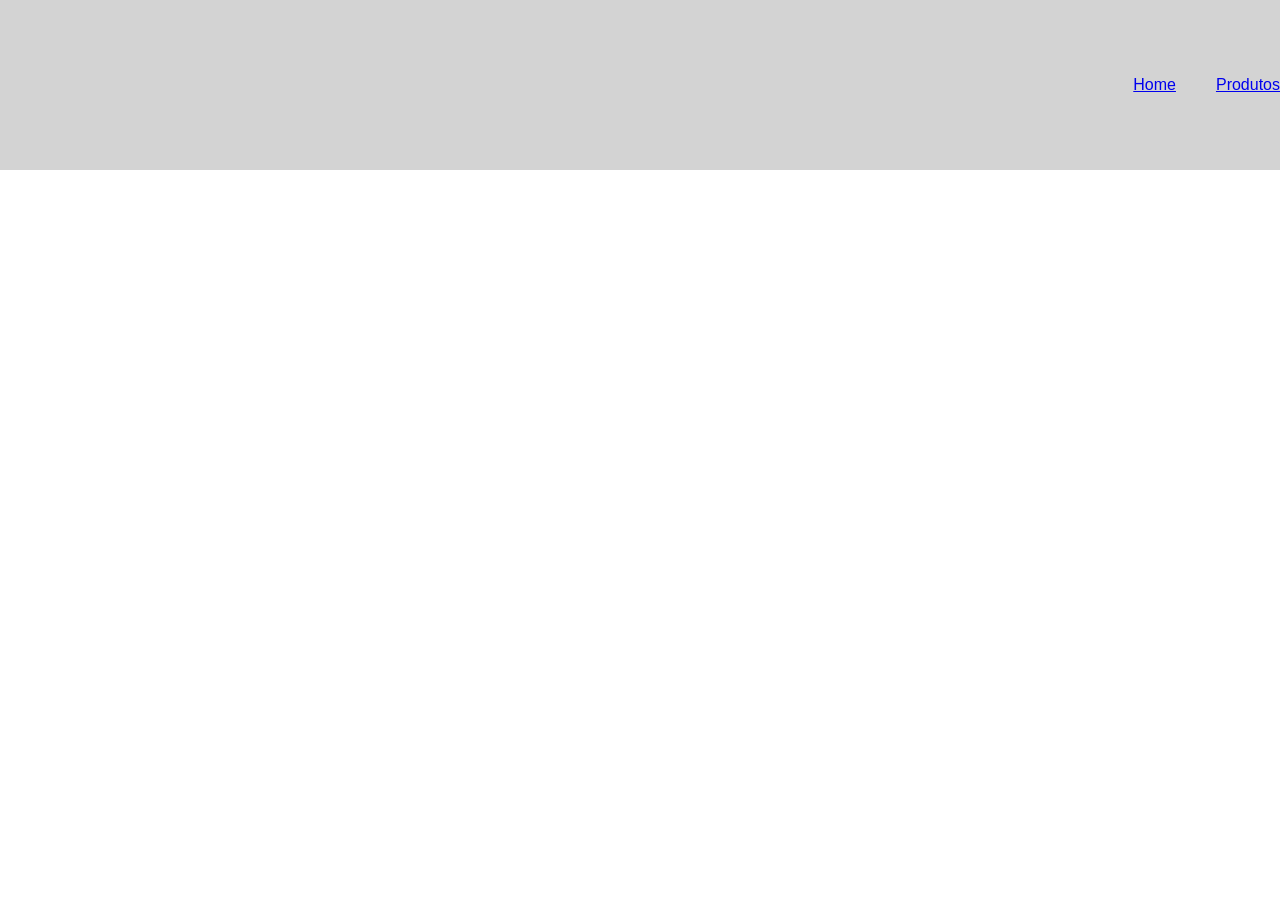
==== index.html @ e5a6eab0 "Iniciação do desenvolvimento da página." ====
<!DOCTYPE html>
<html lang="pt-BR">
    <head>
        <meta charset="UTF-8">
        <meta name="viewport" content="width=device-width, initial-scale=1">
        <title>Home</title>
        <link rel="stylesheet" href="assets/css/style.css">
    </head>

    <body>
        
        <nav>
            <div class="container">
                <ul>
                    <a href="index.html">Home</a>
                </ul>
                <ul>
                    <a href="produtos.html">Produtos</a>
                </ul>
            </div>
        </nav>

        

    </body>
</html>
---- assets/css/style.css ----
body {
    font-family: Arial, Helvetica, sans-serif;
    margin: 0;
}

nav .container {
    display: flex;
    flex-wrap: wrap;
    background-color: lightgray;
    width: 100%;
    height: 170px;
    justify-content: right;
    align-items: center;
    
}
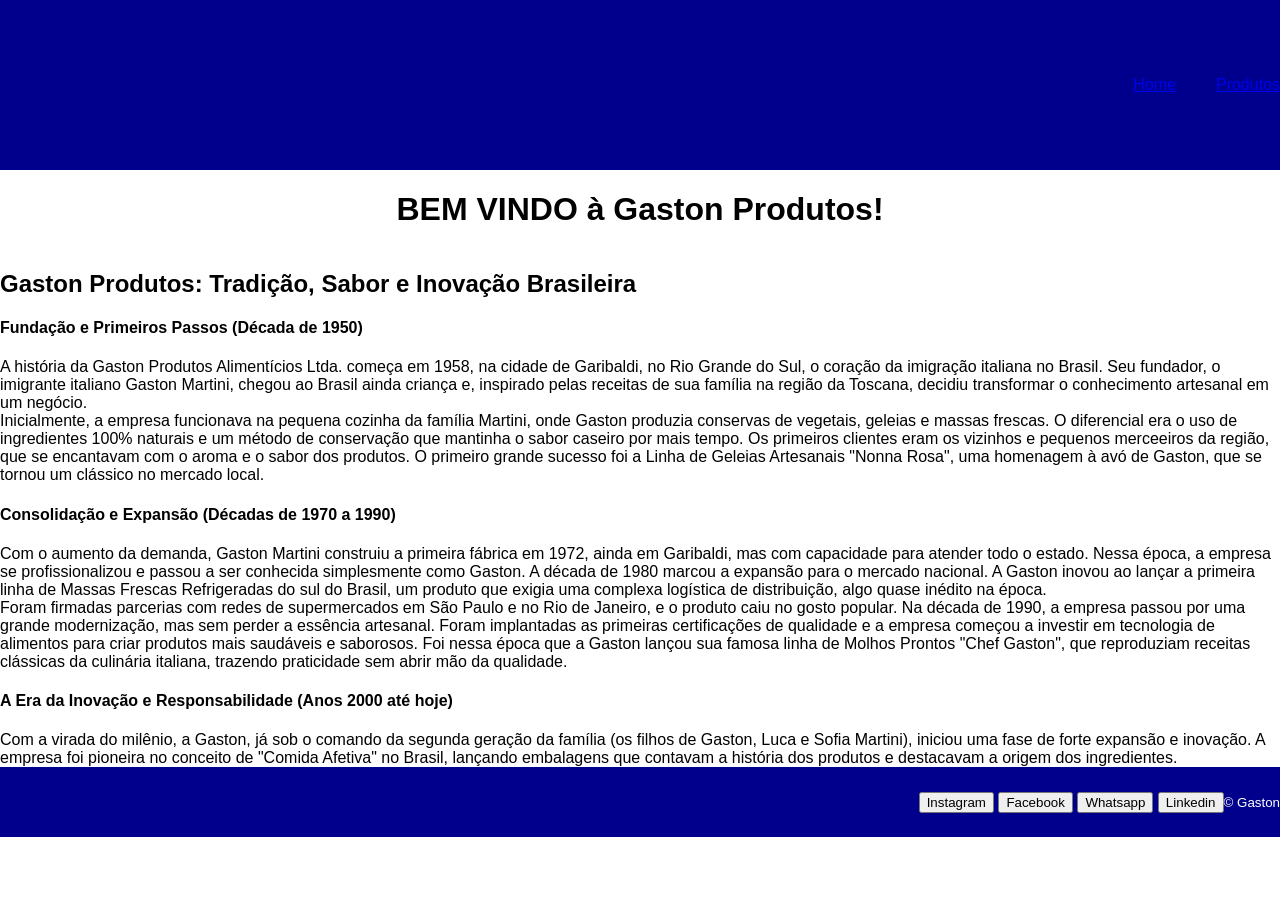
==== commit 5d11d2e0: "Desenvolvimento do corpo da página inicial e início do design." ====
--- a/index.html
+++ b/index.html
@@ -9,18 +9,58 @@
 
     <body>
         
-        <nav>
+        <nav aria-label="barra de navegação principal">
             <div class="container">
                 <ul>
-                    <a href="index.html">Home</a>
+                <a href="index.html">Home</a>
                 </ul>
                 <ul>
-                    <a href="produtos.html">Produtos</a>
+                <a href="produtos.html">Produtos</a></li>
                 </ul>
             </div>
         </nav>
 
-        
+        <div id="presentation" class="container">
+            <h1>BEM VINDO à Gaston Produtos!</h1>
+        </div>
 
+        <div id="history">
+            <h2>Gaston Produtos: Tradição, Sabor e Inovação Brasileira</h2>
+
+            <section id="container1" class="container">
+                <h4>Fundação e Primeiros Passos (Década de 1950)</h4>
+                    A história da Gaston Produtos Alimentícios Ltda. começa em 1958, na cidade de Garibaldi, no Rio Grande do Sul, o coração da imigração italiana no Brasil. Seu fundador, o imigrante italiano Gaston Martini, chegou ao Brasil ainda criança e, inspirado pelas receitas de sua família na região da Toscana, decidiu transformar o conhecimento artesanal em um negócio. <br>
+
+                    Inicialmente, a empresa funcionava na pequena cozinha da família Martini, onde Gaston produzia conservas de vegetais, geleias e massas frescas. O diferencial era o uso de ingredientes 100% naturais e um método de conservação que mantinha o sabor caseiro por mais tempo. Os primeiros clientes eram os vizinhos e pequenos merceeiros da região, que se encantavam com o aroma e o sabor dos produtos. O primeiro grande sucesso foi a Linha de Geleias Artesanais "Nonna Rosa", uma homenagem à avó de Gaston, que se tornou um clássico no mercado local.
+            </section>
+
+            <section id="container2" class="container">
+                <h4>Consolidação e Expansão (Décadas de 1970 a 1990)</h4>
+                    Com o aumento da demanda, Gaston Martini construiu a primeira fábrica em 1972, ainda em Garibaldi, mas com capacidade para atender todo o estado. Nessa época, a empresa se profissionalizou e passou a ser conhecida simplesmente como Gaston.
+
+                    A década de 1980 marcou a expansão para o mercado nacional. A Gaston inovou ao lançar a primeira linha de Massas Frescas Refrigeradas do sul do Brasil, um produto que exigia uma complexa logística de distribuição, algo quase inédito na época. <br> Foram firmadas parcerias com redes de supermercados em São Paulo e no Rio de Janeiro, e o produto caiu no gosto popular.
+
+                    Na década de 1990, a empresa passou por uma grande modernização, mas sem perder a essência artesanal. Foram implantadas as primeiras certificações de qualidade e a empresa começou a investir em tecnologia de alimentos para criar produtos mais saudáveis e saborosos. Foi nessa época que a Gaston lançou sua famosa linha de Molhos Prontos "Chef Gaston", que reproduziam receitas clássicas da culinária italiana, trazendo praticidade sem abrir mão da qualidade.
+            </section>
+            
+            <section id="container3" class="container">
+                <h4>A Era da Inovação e Responsabilidade (Anos 2000 até hoje)</h4>
+                    Com a virada do milênio, a Gaston, já sob o comando da segunda geração da família (os filhos de Gaston, Luca e Sofia Martini), iniciou uma fase de forte expansão e inovação. A empresa foi pioneira no conceito de "Comida Afetiva" no Brasil, lançando embalagens que contavam a história dos produtos e destacavam a origem dos ingredientes.
+            </section>
+
+        </div>
+
+
+        <footer id="rodape">
+            <div class="container">
+                <section>
+                    <button>Instagram</button>
+                    <button>Facebook</button>
+                    <button>Whatsapp</button>
+                    <button>Linkedin</button>
+                </section>
+                <small> &copy Gaston</small>
+            </div>
+        </footer>
     </body>
 </html>
--- a/assets/css/style.css
+++ b/assets/css/style.css
@@ -1,15 +1,48 @@
 body {
     font-family: Arial, Helvetica, sans-serif;
     margin: 0;
+    margin-bottom: 0;
 }
 
 nav .container {
     display: flex;
     flex-wrap: wrap;
-    background-color: lightgray;
     width: 100%;
     height: 170px;
     justify-content: right;
     align-items: center;
+    color: white;
+    background-color: rgb(0, 0, 140);
+}
+
+nav .ul {
+    font-style: normal;
     
+}
+
+#presentation {
+    display: flex;
+    justify-content: center;
+    align-items: center;
+    width: 100%;
+}
+
+#history #container1 {
+    display: flexbox;
+}
+
+#rodape .container {
+    display: flex;
+    height: 70px;
+    color: white;
+    justify-content: right;
+    align-items: center;
+    background-color: rgb(0, 0, 140);
+}
+
+#rodape section {
+    color: black;
+    justify-content: left;
+    align-items: center;
+    background-color: rgb(0, 0, 140);
 }
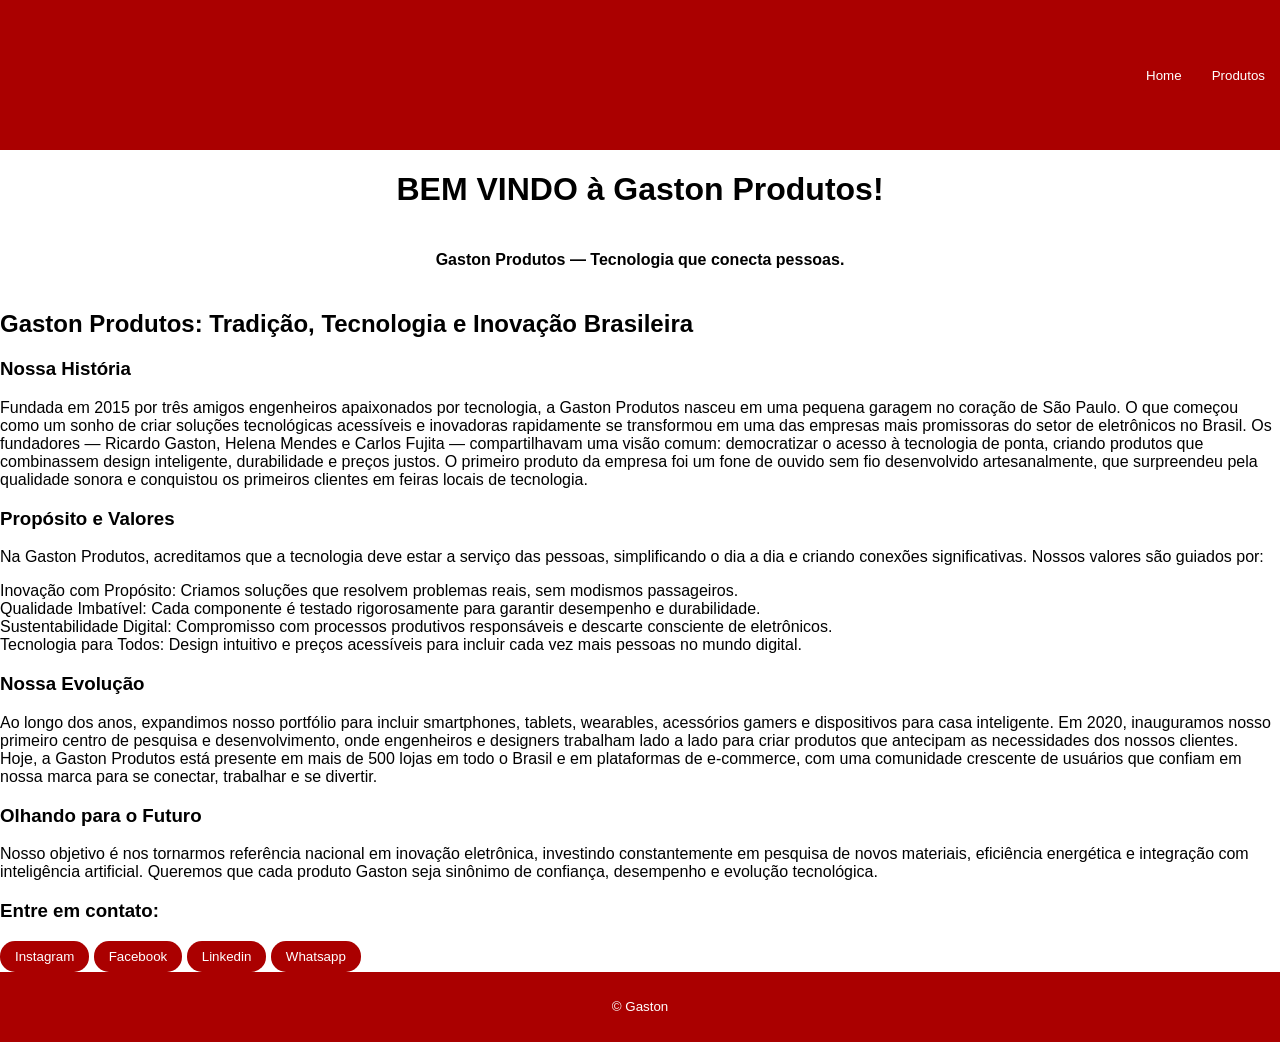
==== commit d523499d: "Implementação da página de produtos e demais alterações na página inicial, como contatos, barra de t" ====
--- a/index.html
+++ b/index.html
@@ -3,7 +3,7 @@
     <head>
         <meta charset="UTF-8">
         <meta name="viewport" content="width=device-width, initial-scale=1">
-        <title>Home</title>
+        <title>Gaston</title>
         <link rel="stylesheet" href="assets/css/style.css">
     </head>
 
@@ -12,53 +12,58 @@
         <nav aria-label="barra de navegação principal">
             <div class="container">
                 <ul>
-                <a href="index.html">Home</a>
+                    <button><a href="index.html">Home</a></button>
                 </ul>
                 <ul>
-                <a href="produtos.html">Produtos</a></li>
+                    <button><a href="produtos.html">Produtos</a></button>
                 </ul>
-            </div>
+            </div>  
         </nav>
-
+        
         <div id="presentation" class="container">
             <h1>BEM VINDO à Gaston Produtos!</h1>
         </div>
+        
+        <div id="presentation" class="container">
+            <h4>Gaston Produtos — Tecnologia que conecta pessoas.</h4>
+        </div>
 
-        <div id="history">
-            <h2>Gaston Produtos: Tradição, Sabor e Inovação Brasileira</h2>
+        <section id="history">
+            <h2>Gaston Produtos: Tradição, Tecnologia e Inovação Brasileira</h2>
 
-            <section id="container1" class="container">
-                <h4>Fundação e Primeiros Passos (Década de 1950)</h4>
-                    A história da Gaston Produtos Alimentícios Ltda. começa em 1958, na cidade de Garibaldi, no Rio Grande do Sul, o coração da imigração italiana no Brasil. Seu fundador, o imigrante italiano Gaston Martini, chegou ao Brasil ainda criança e, inspirado pelas receitas de sua família na região da Toscana, decidiu transformar o conhecimento artesanal em um negócio. <br>
+            <section>
+                <h3>Nossa História</h3>
+                    <p>Fundada em 2015 por três amigos engenheiros apaixonados por tecnologia, a Gaston Produtos nasceu em uma pequena garagem no coração de São Paulo. O que começou como um sonho de criar soluções tecnológicas acessíveis e inovadoras rapidamente se transformou em uma das empresas mais promissoras do setor de eletrônicos no Brasil. Os fundadores — Ricardo Gaston, Helena Mendes e Carlos Fujita — compartilhavam uma visão comum: democratizar o acesso à tecnologia de ponta, criando produtos que combinassem design inteligente, durabilidade e preços justos. O primeiro produto da empresa foi um fone de ouvido sem fio desenvolvido artesanalmente, que surpreendeu pela qualidade sonora e conquistou os primeiros clientes em feiras locais de tecnologia.</p>
 
-                    Inicialmente, a empresa funcionava na pequena cozinha da família Martini, onde Gaston produzia conservas de vegetais, geleias e massas frescas. O diferencial era o uso de ingredientes 100% naturais e um método de conservação que mantinha o sabor caseiro por mais tempo. Os primeiros clientes eram os vizinhos e pequenos merceeiros da região, que se encantavam com o aroma e o sabor dos produtos. O primeiro grande sucesso foi a Linha de Geleias Artesanais "Nonna Rosa", uma homenagem à avó de Gaston, que se tornou um clássico no mercado local.
+                <h3>Propósito e Valores</h3>
+                <p>Na Gaston Produtos, acreditamos que a tecnologia deve estar a serviço das pessoas, simplificando o dia a dia e criando conexões significativas. Nossos valores são guiados por:</p>
+                <ul>
+                    <li>Inovação com Propósito: Criamos soluções que resolvem problemas reais, sem modismos passageiros.</li>
+                    <li>Qualidade Imbatível: Cada componente é testado rigorosamente para garantir desempenho e durabilidade.</li>
+                    <li>Sustentabilidade Digital: Compromisso com processos produtivos responsáveis e descarte consciente de eletrônicos.</li>
+                    <li>Tecnologia para Todos: Design intuitivo e preços acessíveis para incluir cada vez mais pessoas no mundo digital.</li>
+                </ul>
+
+                <h3>Nossa Evolução</h3>
+                <p>Ao longo dos anos, expandimos nosso portfólio para incluir smartphones, tablets, wearables, acessórios gamers e dispositivos para casa inteligente. Em 2020, inauguramos nosso primeiro centro de pesquisa e desenvolvimento, onde engenheiros e designers trabalham lado a lado para criar produtos que antecipam as necessidades dos nossos clientes. <br> Hoje, a Gaston Produtos está presente em mais de 500 lojas em todo o Brasil e em plataformas de e-commerce, com uma comunidade crescente de usuários que confiam em nossa marca para se conectar, trabalhar e se divertir.</p>
+
+                <h3>Olhando para o Futuro</h3>
+                <p>Nosso objetivo é nos tornarmos referência nacional em inovação eletrônica, investindo constantemente em pesquisa de novos materiais, eficiência energética e integração com inteligência artificial. Queremos que cada produto Gaston seja sinônimo de confiança, desempenho e evolução tecnológica.</p>
+
             </section>
 
-            <section id="container2" class="container">
-                <h4>Consolidação e Expansão (Décadas de 1970 a 1990)</h4>
-                    Com o aumento da demanda, Gaston Martini construiu a primeira fábrica em 1972, ainda em Garibaldi, mas com capacidade para atender todo o estado. Nessa época, a empresa se profissionalizou e passou a ser conhecida simplesmente como Gaston.
-
-                    A década de 1980 marcou a expansão para o mercado nacional. A Gaston inovou ao lançar a primeira linha de Massas Frescas Refrigeradas do sul do Brasil, um produto que exigia uma complexa logística de distribuição, algo quase inédito na época. <br> Foram firmadas parcerias com redes de supermercados em São Paulo e no Rio de Janeiro, e o produto caiu no gosto popular.
-
-                    Na década de 1990, a empresa passou por uma grande modernização, mas sem perder a essência artesanal. Foram implantadas as primeiras certificações de qualidade e a empresa começou a investir em tecnologia de alimentos para criar produtos mais saudáveis e saborosos. Foi nessa época que a Gaston lançou sua famosa linha de Molhos Prontos "Chef Gaston", que reproduziam receitas clássicas da culinária italiana, trazendo praticidade sem abrir mão da qualidade.
-            </section>
-            
-            <section id="container3" class="container">
-                <h4>A Era da Inovação e Responsabilidade (Anos 2000 até hoje)</h4>
-                    Com a virada do milênio, a Gaston, já sob o comando da segunda geração da família (os filhos de Gaston, Luca e Sofia Martini), iniciou uma fase de forte expansão e inovação. A empresa foi pioneira no conceito de "Comida Afetiva" no Brasil, lançando embalagens que contavam a história dos produtos e destacavam a origem dos ingredientes.
-            </section>
-
-        </div>
-
+        </section>
+        
+        <section class="contatos" aria-label="Lista de contatos">
+            <h3>Entre em contato:</h3>
+            <button>Instagram</button>
+            <button>Facebook</button>
+            <button>Linkedin</button>
+            <button>Whatsapp</button>
+        </section>
 
         <footer id="rodape">
             <div class="container">
-                <section>
-                    <button>Instagram</button>
-                    <button>Facebook</button>
-                    <button>Whatsapp</button>
-                    <button>Linkedin</button>
-                </section>
                 <small> &copy Gaston</small>
             </div>
         </footer>
--- a/assets/css/style.css
+++ b/assets/css/style.css
@@ -1,48 +1,65 @@
 body {
     font-family: Arial, Helvetica, sans-serif;
     margin: 0;
-    margin-bottom: 0;
+    padding-bottom: 0;
+}
+/* li {
+    list-style: none;
+}
+ */
+ul {
+    justify-content: center;
+    padding: 0;
 }
 
 nav .container {
     display: flex;
     flex-wrap: wrap;
-    width: 100%;
-    height: 170px;
+    background-color: rgb(170, 0, 0);
+    align-items: center;
+    justify-items: center;
     justify-content: right;
-    align-items: center;
     color: white;
-    background-color: rgb(0, 0, 140);
+    height: 150px;
+    width: auto;   
 }
 
-nav .ul {
-    font-style: normal;
-    
-}
 
 #presentation {
     display: flex;
     justify-content: center;
     align-items: center;
-    width: 100%;
 }
 
-#history #container1 {
-    display: flexbox;
+a{
+    text-decoration: none;
+    color: white;
 }
 
 #rodape .container {
     display: flex;
+    position: relative;
+    bottom: 0;
+    clear: both;
     height: 70px;
     color: white;
-    justify-content: right;
     align-items: center;
-    background-color: rgb(0, 0, 140);
+    justify-content: center;
+    margin-bottom: -1px;
+    background-color: rgb(170, 0, 0);
 }
 
-#rodape section {
-    color: black;
-    justify-content: left;
-    align-items: center;
-    background-color: rgb(0, 0, 140);
-}+button {
+    cursor: pointer;
+    background-color: rgb(170, 0, 0);
+    padding: 8px 15px;
+    border: none;
+    transition: 0.3s;
+    border-radius: 15px;
+    color: white
+}
+
+button:hover {
+    box-shadow: 0 4px 10px rgba(0,0,0,0.3);
+    background-color: rgb(200, 0, 0);
+}
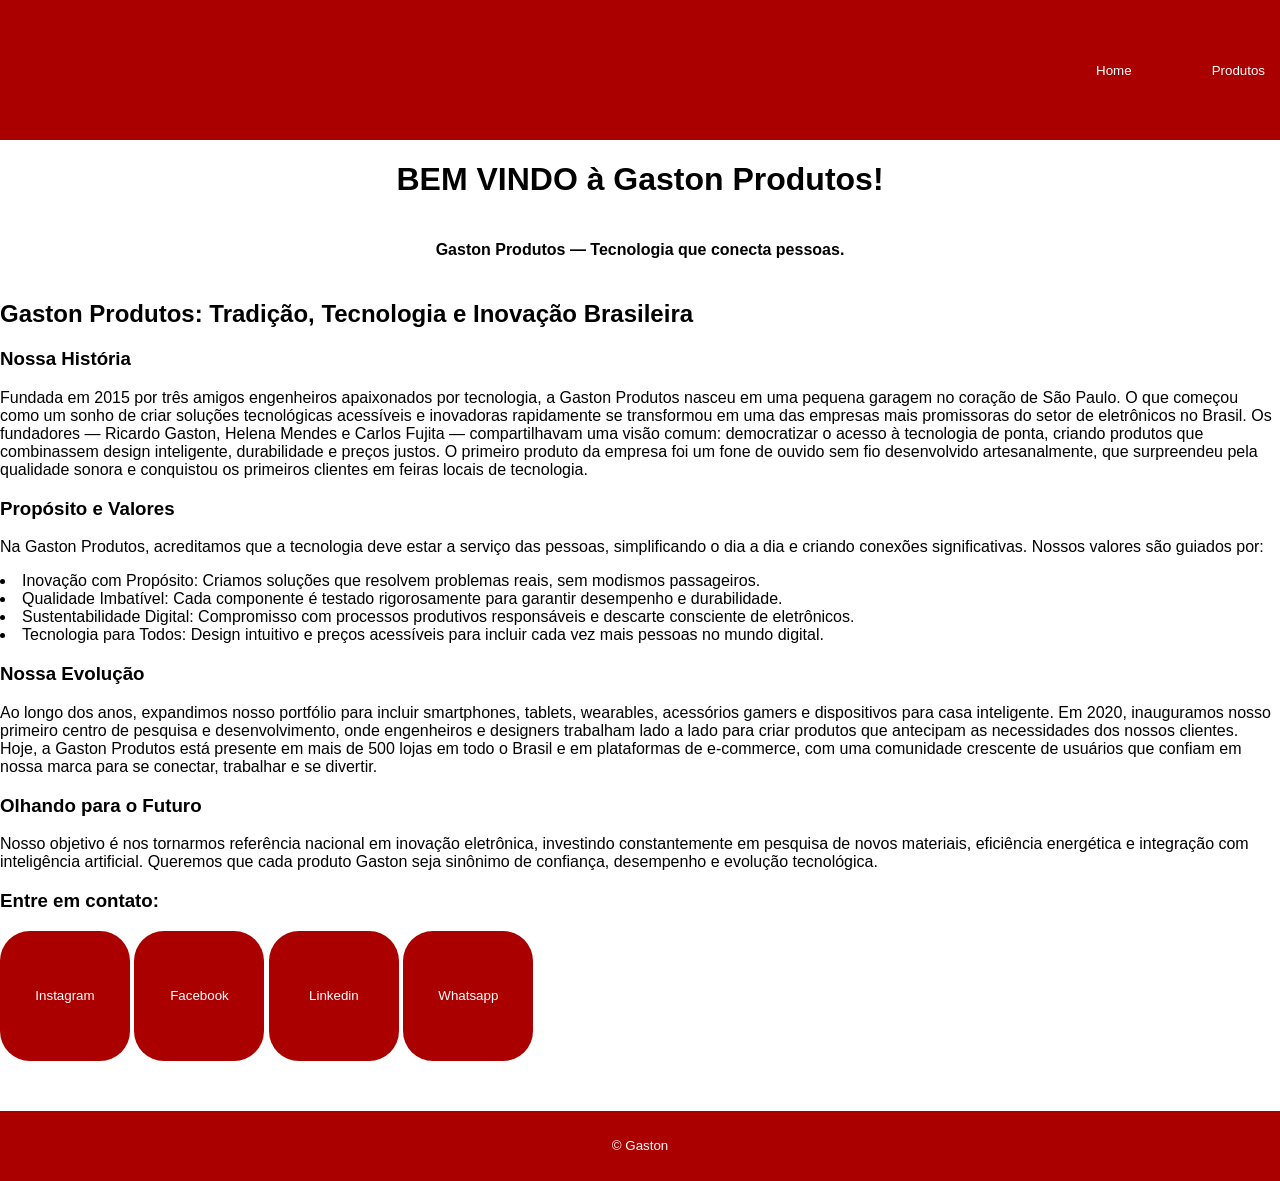
==== commit 37858704: "Conclusão da página web requisitada." ====
--- a/index.html
+++ b/index.html
@@ -37,12 +37,10 @@
 
                 <h3>Propósito e Valores</h3>
                 <p>Na Gaston Produtos, acreditamos que a tecnologia deve estar a serviço das pessoas, simplificando o dia a dia e criando conexões significativas. Nossos valores são guiados por:</p>
-                <ul>
-                    <li>Inovação com Propósito: Criamos soluções que resolvem problemas reais, sem modismos passageiros.</li>
-                    <li>Qualidade Imbatível: Cada componente é testado rigorosamente para garantir desempenho e durabilidade.</li>
-                    <li>Sustentabilidade Digital: Compromisso com processos produtivos responsáveis e descarte consciente de eletrônicos.</li>
-                    <li>Tecnologia para Todos: Design intuitivo e preços acessíveis para incluir cada vez mais pessoas no mundo digital.</li>
-                </ul>
+                <li>Inovação com Propósito: Criamos soluções que resolvem problemas reais, sem modismos passageiros.</li>
+                <li>Qualidade Imbatível: Cada componente é testado rigorosamente para garantir desempenho e durabilidade.</li>
+                <li>Sustentabilidade Digital: Compromisso com processos produtivos responsáveis e descarte consciente de eletrônicos.</li>
+                <li>Tecnologia para Todos: Design intuitivo e preços acessíveis para incluir cada vez mais pessoas no mundo digital.</li>
 
                 <h3>Nossa Evolução</h3>
                 <p>Ao longo dos anos, expandimos nosso portfólio para incluir smartphones, tablets, wearables, acessórios gamers e dispositivos para casa inteligente. Em 2020, inauguramos nosso primeiro centro de pesquisa e desenvolvimento, onde engenheiros e designers trabalham lado a lado para criar produtos que antecipam as necessidades dos nossos clientes. <br> Hoje, a Gaston Produtos está presente em mais de 500 lojas em todo o Brasil e em plataformas de e-commerce, com uma comunidade crescente de usuários que confiam em nossa marca para se conectar, trabalhar e se divertir.</p>
@@ -56,11 +54,15 @@
         
         <section class="contatos" aria-label="Lista de contatos">
             <h3>Entre em contato:</h3>
-            <button>Instagram</button>
-            <button>Facebook</button>
-            <button>Linkedin</button>
-            <button>Whatsapp</button>
+            <div class="container">
+                <button>Instagram</button>
+                <button>Facebook</button>
+                <button>Linkedin</button>
+                <button>Whatsapp</button>
+            </div>            
         </section>
+
+        <div id="espaçamento-rodapé" class="cotainer"></div>
 
         <footer id="rodape">
             <div class="container">
--- a/assets/css/style.css
+++ b/assets/css/style.css
@@ -20,10 +20,24 @@
     justify-items: center;
     justify-content: right;
     color: white;
-    height: 150px;
-    width: auto;   
+    height: 140px;
+    width: auto;
+    gap: 50px;
 }
 
+section.produtos {
+    justify-content: center;
+    display: flex;
+    gap: 50px
+}
+
+.card_actions button {
+    width: 170px;
+}
+.card_actions {
+    display: flex;
+    justify-content: center;
+}
 
 #presentation {
     display: flex;
@@ -63,3 +77,21 @@
     box-shadow: 0 4px 10px rgba(0,0,0,0.3);
     background-color: rgb(200, 0, 0);
 }
+
+section.contatos button{
+    border-radius: 30px;
+    width: 130px;
+    height: 130px;
+}
+
+#espaçamento-rodapé {
+    height: 50px;
+}
+
+section.container {
+    gap: 50px;
+}
+
+#espaçamento-rodapé-produtos {
+    height: 323px;
+}
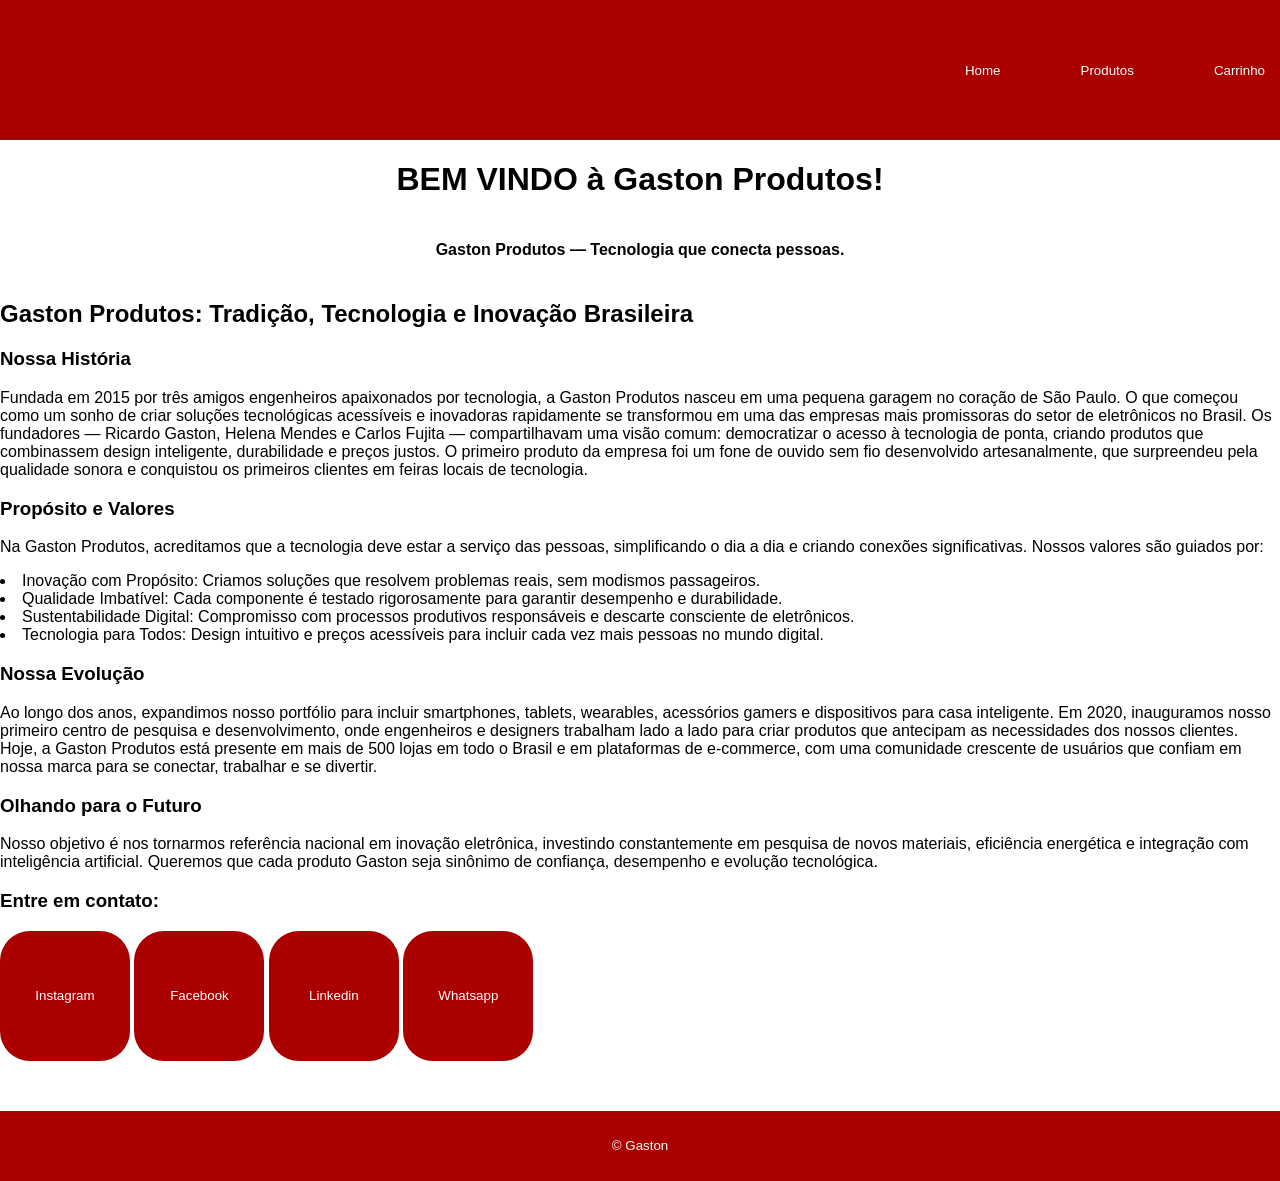
==== commit a3d4eb11: "Adição de uma página para o carrinho de compras, além de algumas melhorias nas demais páginas e na l" ====
--- a/index.html
+++ b/index.html
@@ -16,6 +16,9 @@
                 </ul>
                 <ul>
                     <button><a href="produtos.html">Produtos</a></button>
+                </ul>
+                <ul>
+                    <button><a href="carrinho.html">Carrinho</a></button>
                 </ul>
             </div>  
         </nav>
